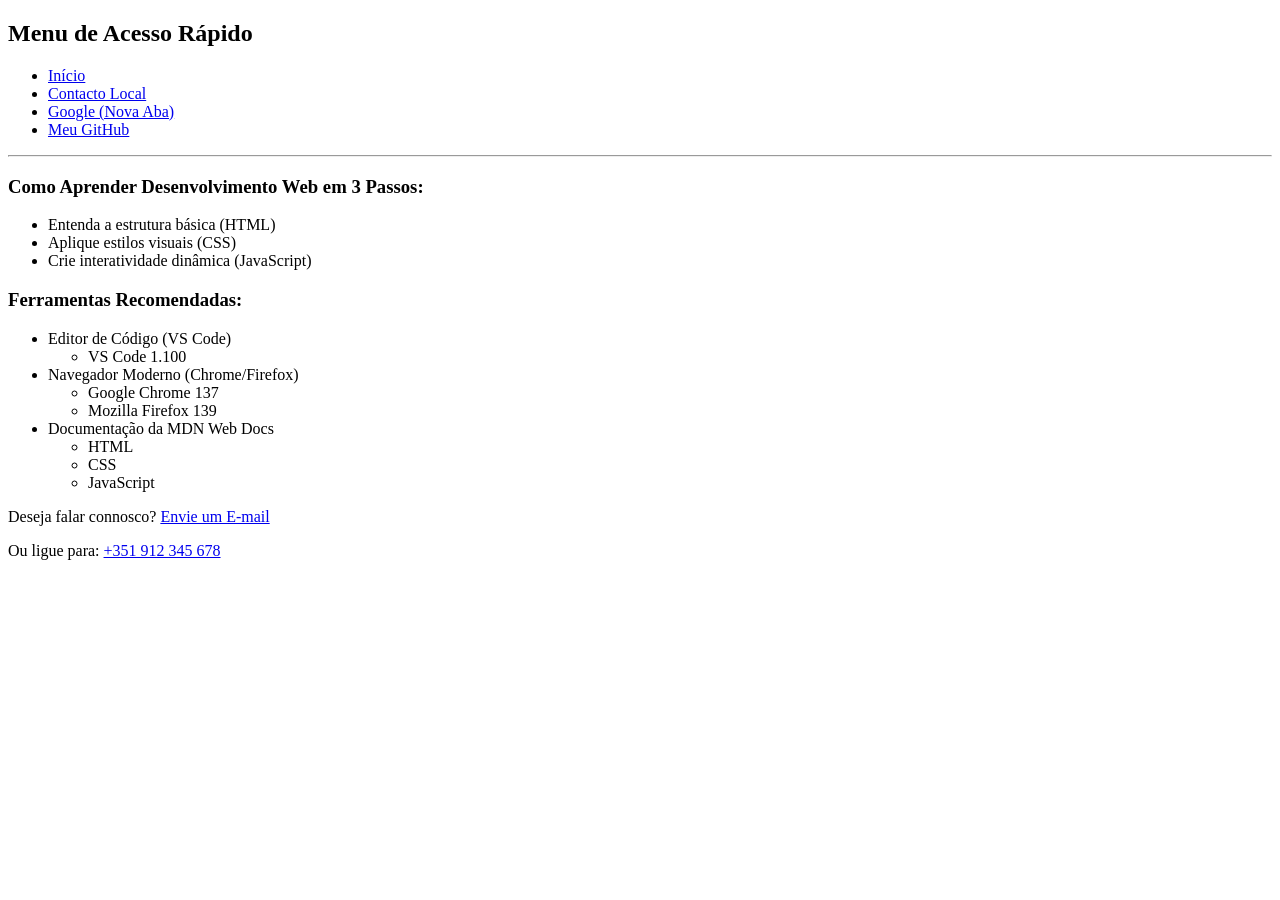
==== atividadeEzequiel/interfaceWeb1/aula02/index.html @ a16420b7 "Add files via upload" ====
<!DOCTYPE html>
<html lang="pt-pt">

<head>
    <meta charset="UTF-8">

    <!-- Exercício 1-->
    <title>Aula 02 - Navegação Interativa</title>
</head>

<body>

    <nav>
        <h2>Menu de Acesso Rápido</h2>
        <ul>

            <!-- Exercício 5-->
            <li><a href="#" title="Clique para ir ao topo">Início</a></li>

            <li><a href="contato.html">Contacto Local</a></li>

            <li><a href="https://google.com" target="_blank">Google (Nova Aba)</a></li>

            <!-- Exercício 1:-->
            <li><a href="https://github.com/seuusuario" target="_blank">Meu GitHub</a></li>

        </ul>
    </nav>

    <hr>

    <main>

        <section>
            <h3>Como Aprender Desenvolvimento Web em 3 Passos:</h3>

            <!-- Exercício 2: -->
            <ul>
                <li>Entenda a estrutura básica (HTML)</li>
                <li>Aplique estilos visuais (CSS)</li>
                <li>Crie interatividade dinâmica (JavaScript)</li>
            </ul>
        </section>

        <section>
            <h3>Ferramentas Recomendadas:</h3>

            <ul>
                <li>
                    Editor de Código (VS Code)

                    <!-- Exercício 4:-->
                    <ul>
                        <li>VS Code 1.100</li>
                    </ul>
                </li>

                <li>
                    Navegador Moderno (Chrome/Firefox)

                    <ul>
                        <li>Google Chrome 137</li>
                        <li>Mozilla Firefox 139</li>
                    </ul>
                </li>

                <li>
                    Documentação da MDN Web Docs

                    <ul>
                        <li>HTML</li>
                        <li>CSS</li>
                        <li>JavaScript</li>
                    </ul>
                </li>
            </ul>
        </section>

    </main>

    <footer>
        <p>
            Deseja falar connosco?
            <a href="mailto:ajuda@exemplo.com">Envie um E-mail</a>
        </p>

        <!-- Exercício 3: -->
        <p>
            Ou ligue para:
            <a href="tel:+351912345678">+351 912 345 678</a>
        </p>
    </footer>

</body>

</html>
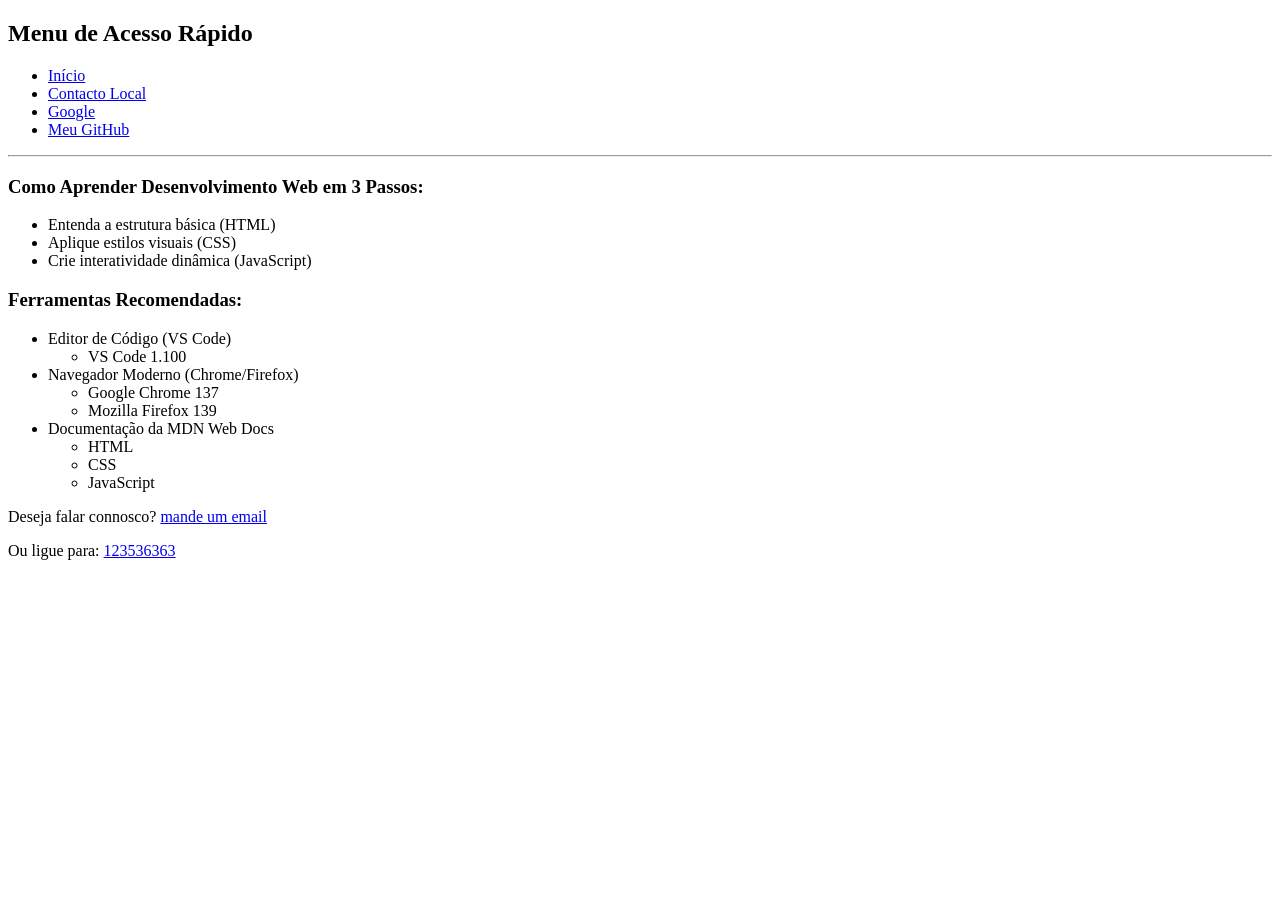
==== commit dab694e3: "Update index.html" ====
--- a/atividadeEzequiel/interfaceWeb1/aula02/index.html
+++ b/atividadeEzequiel/interfaceWeb1/aula02/index.html
@@ -19,10 +19,10 @@
 
             <li><a href="contato.html">Contacto Local</a></li>
 
-            <li><a href="https://google.com" target="_blank">Google (Nova Aba)</a></li>
+            <li><a href="https://google.com" target="_blank">Google</a></li>
 
             <!-- Exercício 1:-->
-            <li><a href="https://github.com/seuusuario" target="_blank">Meu GitHub</a></li>
+            <li><a href="https://github.com/sionphi" target="_blank">Meu GitHub</a></li>
 
         </ul>
     </nav>
@@ -81,16 +81,16 @@
     <footer>
         <p>
             Deseja falar connosco?
-            <a href="mailto:ajuda@exemplo.com">Envie um E-mail</a>
+            <a href="exemplo@gmail.com">mande um email</a>
         </p>
 
         <!-- Exercício 3: -->
         <p>
             Ou ligue para:
-            <a href="tel:+351912345678">+351 912 345 678</a>
+            <a href="tel:123536363">123536363</a>
         </p>
     </footer>
 
 </body>
 
-</html>+</html>
